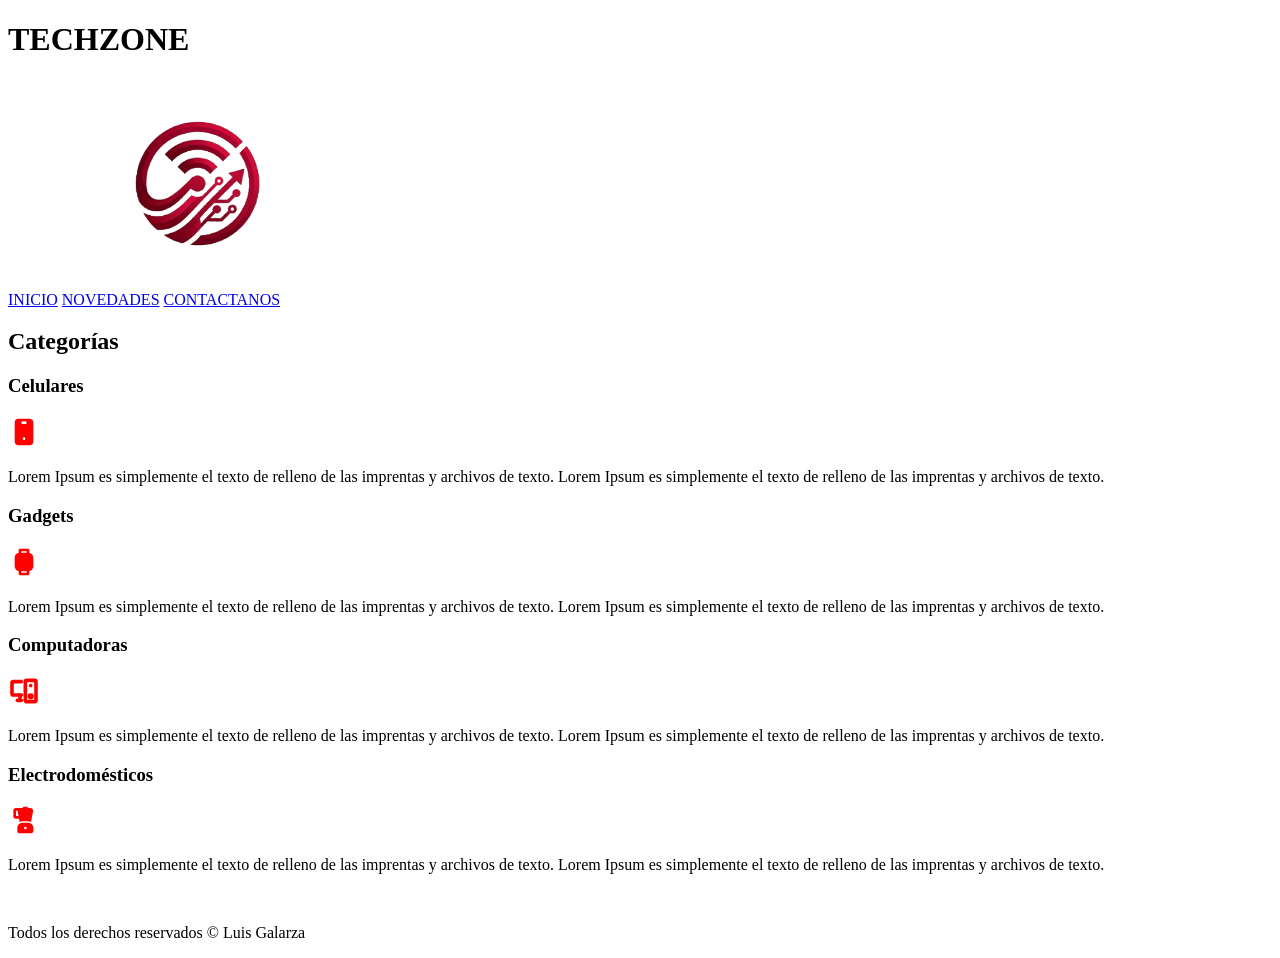
==== index.html @ d7a57b64 "Primer commit" ====
<!DOCTYPE html>
<html lang="en">
<head>
    <meta charset="UTF-8">
    <meta name="viewport" content="width=device-width, initial-scale=1.0">
    <title>TechZone</title>
</head>
<body>
    <header>
        <h1>TECH<span>ZONE<span></h1>
        <img src="img/iconoR_SF.png" width="30%">
    </header>

    <div>
        <nav>
            <a href="index.html">INICIO</a>
            <a href="novedades.html">NOVEDADES</a>
            <a href="contactanos.html">CONTACTANOS</a>
        </nav>
    </div>

    <main>
        <h2>Categorías</h2>
        <section>
            <h3>Celulares</h3>
            <div>
                <img src="iconos/mobile.svg">
            </div>
            <p>
                Lorem Ipsum es simplemente el texto de relleno de las imprentas y archivos de texto. Lorem Ipsum es simplemente el texto de relleno de las imprentas y archivos de texto. 
            </p>
        </section>

        <section>
            <h3>Gadgets</h3>
            <div>
                <img src="iconos/reloj.svg">
            </div>
            <p>
                Lorem Ipsum es simplemente el texto de relleno de las imprentas y archivos de texto. Lorem Ipsum es simplemente el texto de relleno de las imprentas y archivos de texto. 
            </p>
        </section>

        <section>
            <h3>Computadoras</h3>
            <div>
                <img src="iconos/pc.svg">
            </div>
            <p>
                Lorem Ipsum es simplemente el texto de relleno de las imprentas y archivos de texto. Lorem Ipsum es simplemente el texto de relleno de las imprentas y archivos de texto. 
            </p>
        </section>

        <section>
            <h3>Electrodomésticos</h3>
            <div>
                <img src="iconos/electrod.svg">
            </div>
            <p>
                Lorem Ipsum es simplemente el texto de relleno de las imprentas y archivos de texto. Lorem Ipsum es simplemente el texto de relleno de las imprentas y archivos de texto. 
            </p>
        </section> 
    </main>

    <footer>
        <br>
        <p>Todos los derechos reservados © Luis Galarza</p>
    </footer>

</body>
</html>
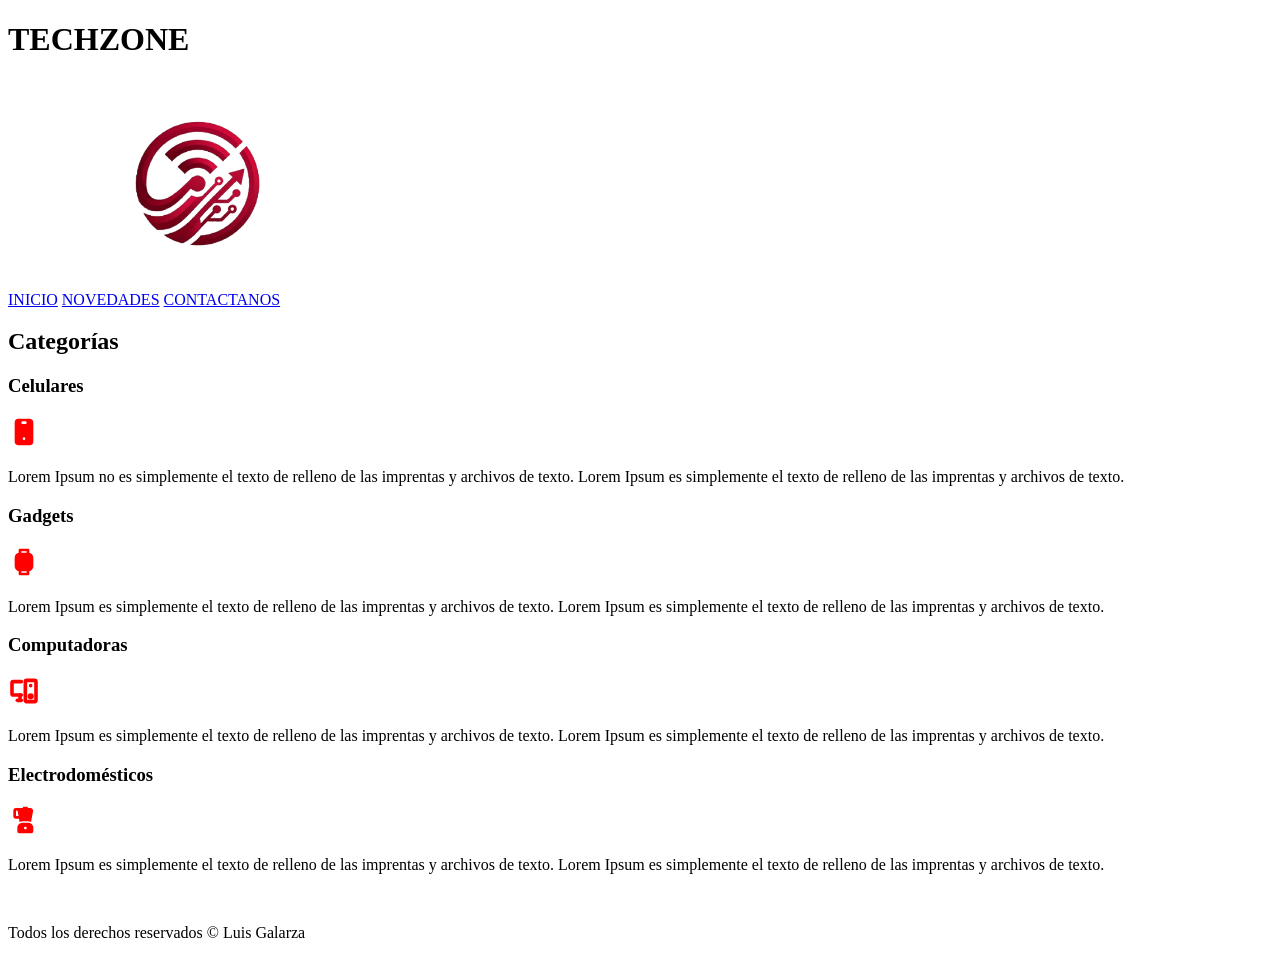
==== commit 7c3e0b66: "First commit" ====
--- a/index.html
+++ b/index.html
@@ -27,7 +27,7 @@
                 <img src="iconos/mobile.svg">
             </div>
             <p>
-                Lorem Ipsum es simplemente el texto de relleno de las imprentas y archivos de texto. Lorem Ipsum es simplemente el texto de relleno de las imprentas y archivos de texto. 
+                Lorem Ipsum no es simplemente el texto de relleno de las imprentas y archivos de texto. Lorem Ipsum es simplemente el texto de relleno de las imprentas y archivos de texto. 
             </p>
         </section>
 
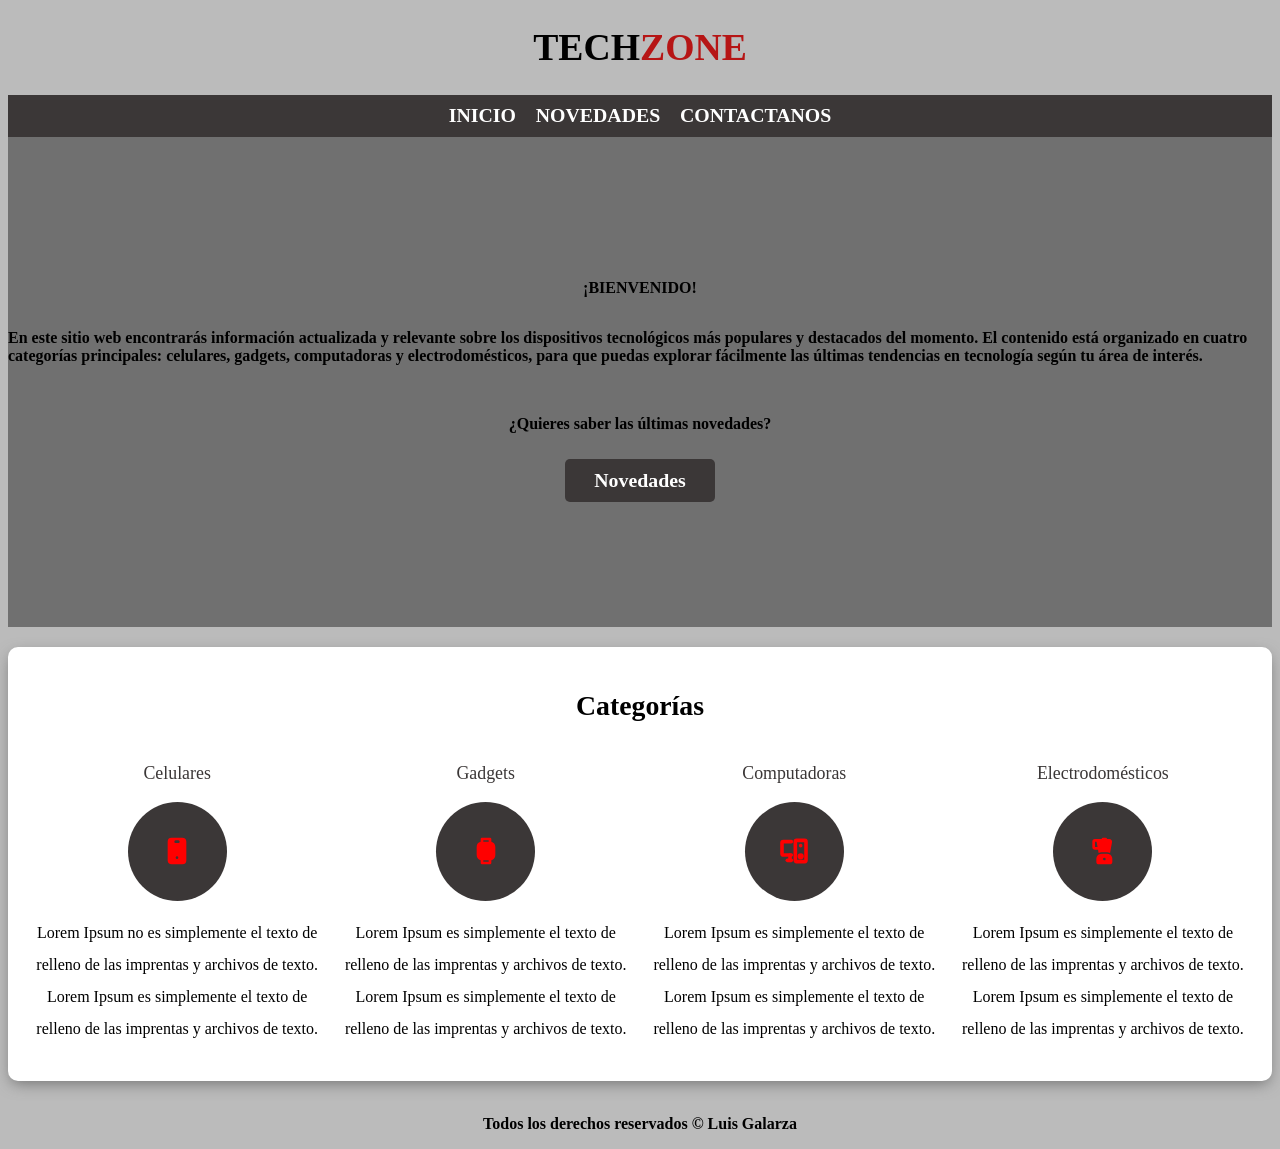
==== commit cba31bc9: "Cambios U2 S4 Tarea" ====
--- a/index.html
+++ b/index.html
@@ -4,62 +4,84 @@
     <meta charset="UTF-8">
     <meta name="viewport" content="width=device-width, initial-scale=1.0">
     <title>TechZone</title>
+    <link rel="preload" href="css/normalize.css" as="style" />
+    <link rel="stylesheet" href="css/estilos.css">
+    <link rel="preload" href="css/styles.css" as="style" />
+    <link href="css/styles.css" rel="stylesheet" />
 </head>
 <body>
     <header>
-        <h1>TECH<span>ZONE<span></h1>
-        <img src="img/iconoR_SF.png" width="30%">
+        <h1 class="titulo">TECH<span>ZONE<span></h1>
+        <!--img src="img/iconoR_SF.png" width="12%"-->
     </header>
 
-    <div>
-        <nav>
+    <div class="nav-bg">
+        <nav class="navegacion-principal contenedor">
             <a href="index.html">INICIO</a>
             <a href="novedades.html">NOVEDADES</a>
             <a href="contactanos.html">CONTACTANOS</a>
         </nav>
     </div>
 
-    <main>
+    <section class="fondo-index">
+        <div class="cont-fondo-index">
+            <p>¡BIENVENIDO!</p>
+            <p>En este sitio web encontrarás información actualizada y relevante sobre los dispositivos tecnológicos
+                más populares y destacados del momento. El contenido está organizado en cuatro categorías 
+                principales: celulares, gadgets, computadoras y electrodomésticos, para que puedas explorar 
+                fácilmente las últimas tendencias en tecnología según tu área de interés.
+            </p>
+            <br>
+            <p>¿Quieres saber las últimas novedades?</p>
+            <a class="boton" href="novedades.html">Novedades</a>
+
+        </div>
+    </section>
+
+    <main class="sombra">
         <h2>Categorías</h2>
-        <section>
-            <h3>Celulares</h3>
-            <div>
-                <img src="iconos/mobile.svg">
-            </div>
-            <p>
+        <div class="categorias">
+            <section class="categoria">
+                <h3>Celulares</h3>
+                <div class="iconos">
+                    <img src="iconos/mobile.svg">
+                </div>
+                <p>
                 Lorem Ipsum no es simplemente el texto de relleno de las imprentas y archivos de texto. Lorem Ipsum es simplemente el texto de relleno de las imprentas y archivos de texto. 
-            </p>
-        </section>
+                </p>
+            </section>
 
-        <section>
-            <h3>Gadgets</h3>
-            <div>
-                <img src="iconos/reloj.svg">
-            </div>
-            <p>
-                Lorem Ipsum es simplemente el texto de relleno de las imprentas y archivos de texto. Lorem Ipsum es simplemente el texto de relleno de las imprentas y archivos de texto. 
-            </p>
-        </section>
+            <section class="categoria">
+                <h3>Gadgets</h3>
+                <div class="iconos">
+                    <img src="iconos/reloj.svg">
+                </div>
+                <p>
+                    Lorem Ipsum es simplemente el texto de relleno de las imprentas y archivos de texto. Lorem Ipsum es simplemente el texto de relleno de las imprentas y archivos de texto. 
+                </p>
+            </section>
 
-        <section>
-            <h3>Computadoras</h3>
-            <div>
-                <img src="iconos/pc.svg">
-            </div>
-            <p>
-                Lorem Ipsum es simplemente el texto de relleno de las imprentas y archivos de texto. Lorem Ipsum es simplemente el texto de relleno de las imprentas y archivos de texto. 
-            </p>
-        </section>
+            <section class="categoria">
+                <h3>Computadoras</h3>
+                <div class="iconos">
+                    <img src="iconos/pc.svg">
+                </div>
+                <p>
+                    Lorem Ipsum es simplemente el texto de relleno de las imprentas y archivos de texto. Lorem Ipsum es simplemente el texto de relleno de las imprentas y archivos de texto. 
+                </p>
+            </section>
 
-        <section>
-            <h3>Electrodomésticos</h3>
-            <div>
-                <img src="iconos/electrod.svg">
-            </div>
-            <p>
-                Lorem Ipsum es simplemente el texto de relleno de las imprentas y archivos de texto. Lorem Ipsum es simplemente el texto de relleno de las imprentas y archivos de texto. 
-            </p>
-        </section> 
+            <section class="categoria">
+                <h3>Electrodomésticos</h3>
+                <div class="iconos">
+                    <img src="iconos/electrod.svg">
+                </div>
+                <p>
+                    Lorem Ipsum es simplemente el texto de relleno de las imprentas y archivos de texto. Lorem Ipsum es simplemente el texto de relleno de las imprentas y archivos de texto. 
+                </p>
+            </section> 
+        </div>
+        
     </main>
 
     <footer>
--- a/css/estilos.css
+++ b/css/estilos.css
@@ -0,0 +1,216 @@
+:root{
+    --colorP: #970c0c;
+    --colorS: #3b3737;
+    --blanco: #ffffff;
+    --rojo: #fa0000;
+    --gris: #979797;
+    --negro: #000000;
+}
+
+html{
+    font-size: 62%;
+    box-sizing: border-box;
+}
+
+/*INICIO-HEADER*/
+body{
+    font-size: 16px;
+    background-color: #bbbbbb;
+}
+
+.titulo {
+  text-align: center;
+  font-size: 3.8rem;
+  color: var(--negro);
+}
+.titulo span {
+  color: rgb(182, 21, 21) !important;
+}
+
+/*FIN-HEADER*/
+
+/*INICIO-NAV*/
+.contenedor{
+    max-width: 120rem;
+    margin-top: 0rem;
+    margin-right: auto;
+    margin-bottom: 0rem;
+    margin-left: auto;
+}
+
+.nav-bg{
+    background-color: var(--colorS);
+}
+
+.navegacion-principal {
+  display: flex;
+  flex-direction: column; /*Por defecto es row*/
+  /*align-items: center; el justify de columns*/
+}
+
+@media (min-width: 480px) {
+}
+
+@media (min-width: 768px){
+    .navegacion-principal{
+        flex-direction: row;
+        justify-content: center;
+    }
+}
+
+@media (min-width: 1140px) {
+}
+
+@media (min-width: 1400px) {
+}
+
+.navegacion-principal a {
+  display: block;
+  text-align: center;
+  padding: 1rem;
+  color: var(--blanco);
+  text-decoration: none;
+  font-size: 2rem;
+  font-weight: bold;
+}
+
+.navegacion-principal a:hover{
+    background-color: var(--rojo);
+    color: var(--blanco);
+}
+/*FIN-NAV*/
+
+/*INICIO-SECTION_DATOS_PERSONALES_BIENVENIDA*/
+.fondo-index{
+    background-image: url(../img/fondo_rojo2.jpg);
+    background: no-repeat;
+    background-size: cover;
+    background-position: center center;
+    height: 450px;
+    padding: 20px;
+    position: relative;
+}
+
+.cont-fondo-index{
+  position: absolute;
+  background-color: rgb(0 0 0 / 40%);
+  width: 100%;
+  height: 100%;
+  bottom: 0;
+  top: 0;
+  right: 0;
+  left: 0;
+  display: flex;
+  flex-direction: column;
+  align-items: center;
+  justify-content: center;
+}
+
+.cont-fondo-index p{
+    font-weight: bold;
+}
+
+h1 {
+  font-size: 3.8rem;
+}
+h2 {
+  font-size: 2.8rem;
+}
+h3 {
+  font-size: 1.8rem;
+}
+h1,
+h2,
+h3 {
+  text-align: center;
+}
+
+.boton{
+  background-color: var(--colorS);
+  color: var(--blanco);
+  padding: 1rem 3rem;
+  margin-top: 1rem;
+  font-size: 2rem;
+  text-decoration: none;
+  font-weight: bold;
+  border-radius: 0.5rem;
+  width: 60%;
+  text-align: center;
+}
+/*FIN-SECTION_DATOS_PERSONALES_BIENVENIDA*/
+
+
+@media (min-width: 480px){
+  .boton {
+    width: auto;
+  }
+}
+
+.sombra{
+  box-shadow: 0px 5px 15px -3px #707070;
+  background-color: var(--blanco);
+  padding: 2rem;
+  border-radius: 1rem;
+  margin-top: 2rem;
+}
+
+@media (min-width: 768px) {
+  .categorias{
+    display: grid;
+    grid-template-columns: 1fr 1fr 1fr 1fr;
+    column-gap: 1rem; /*poner espacio entre columns*/
+  }
+}
+
+.categoria{
+  display: flex;
+  flex-direction: column;
+  align-items: center;
+}
+
+.categoria h3{
+  color: var(--colorS);
+  font-weight: normal;
+}
+
+.categoria p{
+  line-height: 2;
+  text-align: center;
+}
+.categoria .iconos{
+  height: 10rem;
+  width: 10rem;
+  background-color: var(--colorS);
+  border-radius: 50%;
+  display: flex;
+  flex-direction: row;
+  justify-content: center;
+  align-items: center;
+}
+
+.form {
+  background-color: #dbdbdb;
+  width: min(60rem, 100%); /*Utiliza el valor mas pequeño entre dos opciones*/
+  margin: 0 auto;
+  padding: 2rem;
+  border-radius: 5rem;
+}
+
+.form legend {
+  text-align: center;
+  font-size: 1.8rem;
+  text-transform: uppercase;
+  font-weight: 700;
+  margin-bottom: 2rem;
+  color: var(--colorP);
+}
+
+footer p{
+    text-align: center;
+    font-weight: bold;
+}
+
+.imagen-novedades{
+    display: flex;
+    justify-content: center;
+ }
